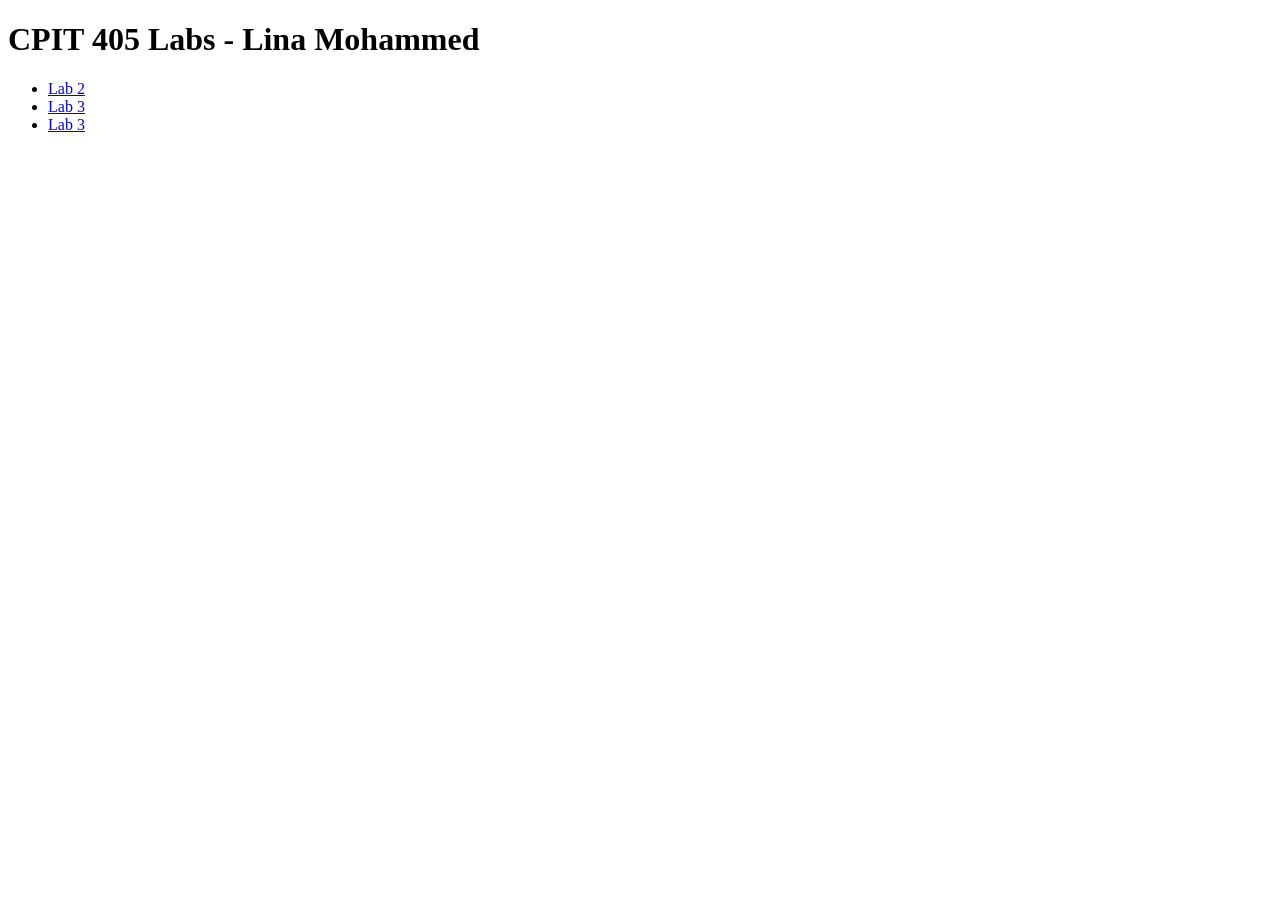
==== index.html @ 56ebfe9c "Update index.html" ====
<!DOCTYPE html>
<html>
<head>
    <title>CPIT 405 - Labs</title>
</head>
<body>

    <h1>CPIT 405 Labs - Lina Mohammed</h1>

    <ul>
        <li><a href="Lab2.html">Lab 2</a></li>
        <li><a href="Lab3.html">Lab 3</a></li>
        <li><a href="Lab3.html">Lab 3</a></li>
    </ul>

</body>
</html>
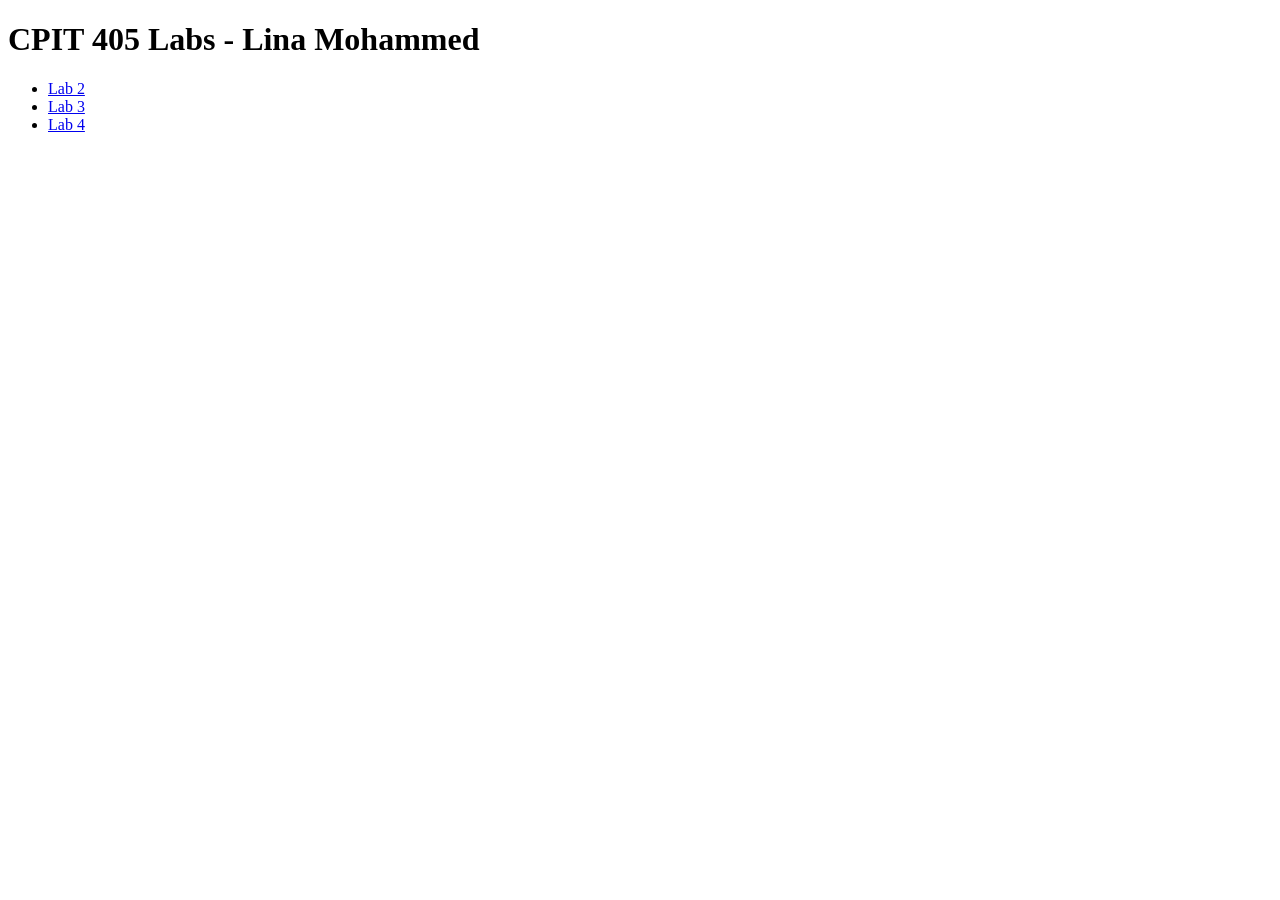
==== commit 47562888: "Update index.html" ====
--- a/index.html
+++ b/index.html
@@ -10,10 +10,11 @@
     <ul>
         <li><a href="Lab2.html">Lab 2</a></li>
         <li><a href="Lab3.html">Lab 3</a></li>
-        <li><a href="Lab3.html">Lab 3</a></li>
+        <li><a href="Lab3.html">Lab 4</a></li>
     </ul>
 
 </body>
 </html>
 
 
+
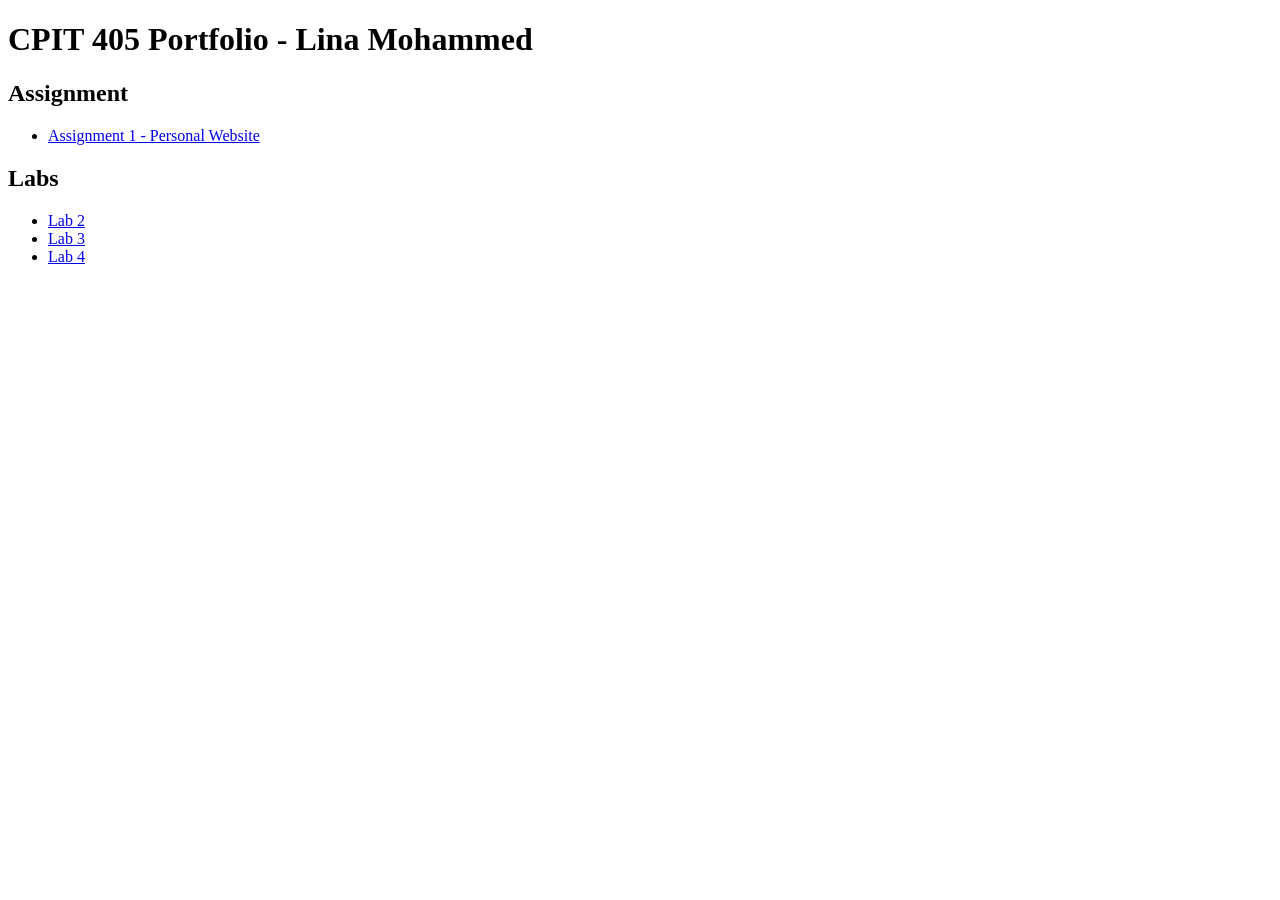
==== commit d7db0929: "Update index.html" ====
--- a/index.html
+++ b/index.html
@@ -1,16 +1,24 @@
 <!DOCTYPE html>
-<html>
+<html lang="en">
 <head>
-    <title>CPIT 405 - Labs</title>
+    <meta charset="UTF-8">
+    <meta name="viewport" content="width=device-width, initial-scale=1.0">
+    <title>CPIT 405 Portfolio</title>
 </head>
 <body>
 
-    <h1>CPIT 405 Labs - Lina Mohammed</h1>
+    <h1>CPIT 405 Portfolio - Lina Mohammed</h1>
 
+    <h2>Assignment</h2>
+    <ul>
+        <li><a href="assignment1.html">Assignment 1 - Personal Website</a></li>
+    </ul>
+
+    <h2>Labs</h2>
     <ul>
         <li><a href="Lab2.html">Lab 2</a></li>
         <li><a href="Lab3.html">Lab 3</a></li>
-        <li><a href="Lab3.html">Lab 4</a></li>
+        <li><a href="Lab4.html">Lab 4</a></li>
     </ul>
 
 </body>
@@ -18,3 +26,5 @@
 
 
 
+
+
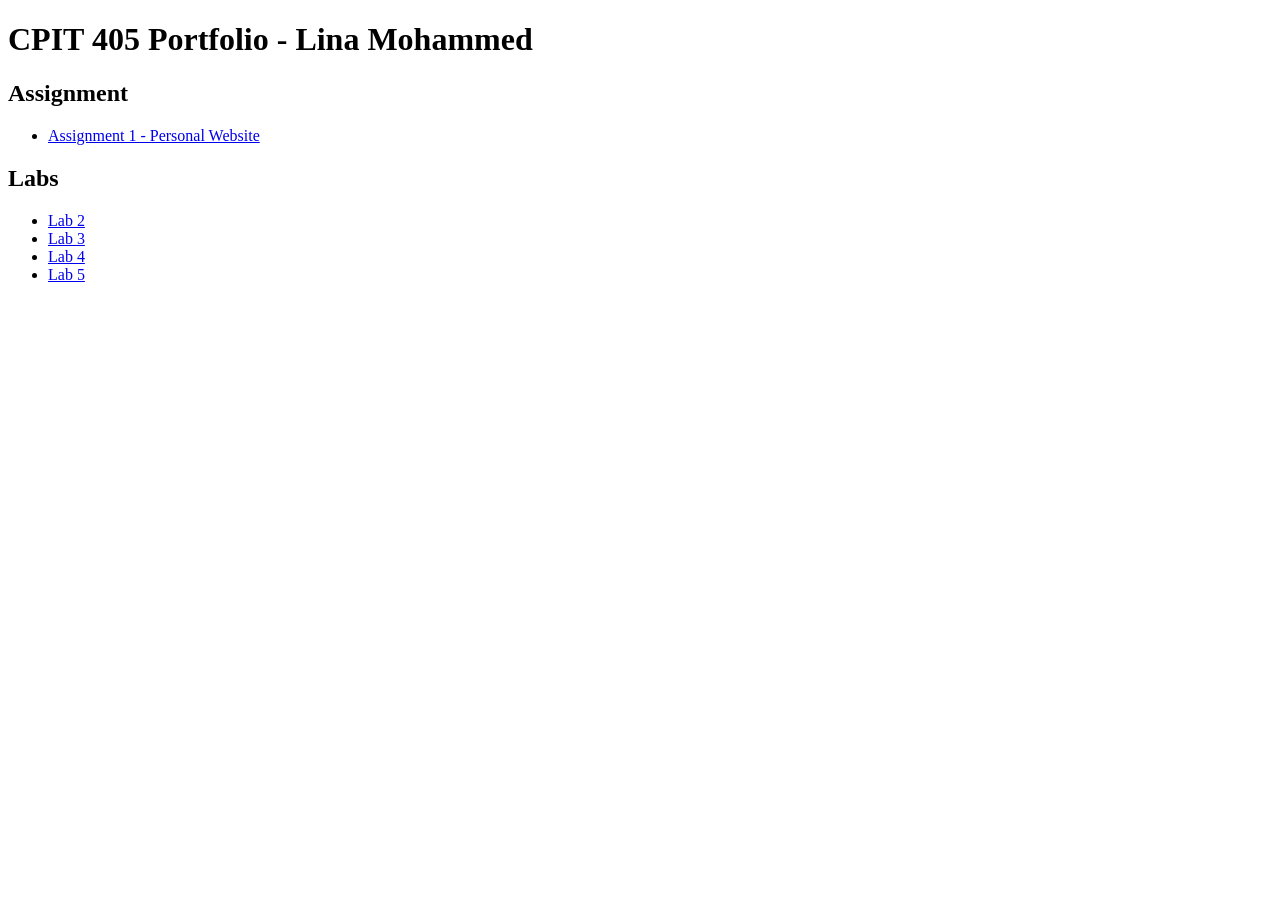
==== commit ae27a5f9: "Update index.html" ====
--- a/index.html
+++ b/index.html
@@ -19,6 +19,7 @@
         <li><a href="Lab2.html">Lab 2</a></li>
         <li><a href="Lab3.html">Lab 3</a></li>
         <li><a href="Lab4.html">Lab 4</a></li>
+        <li><a href="Lab5.html">Lab 5</a></li>
     </ul>
 
 </body>
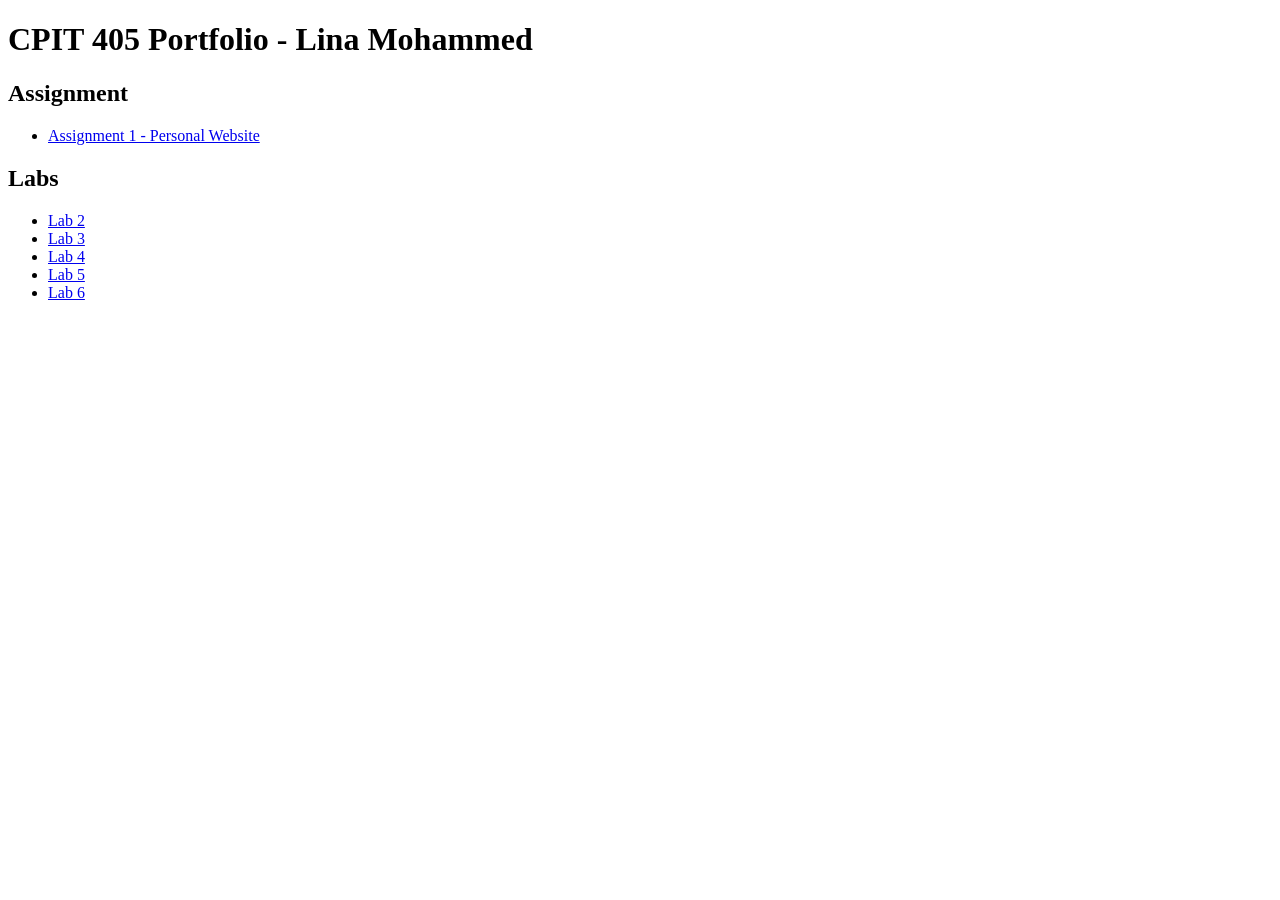
==== commit 8ad69ac9: "Update index.html" ====
--- a/index.html
+++ b/index.html
@@ -20,6 +20,7 @@
         <li><a href="Lab3.html">Lab 3</a></li>
         <li><a href="Lab4.html">Lab 4</a></li>
         <li><a href="Lab5.html">Lab 5</a></li>
+        <li><a href="Lab6.html">Lab 6</a></li>
     </ul>
 
 </body>
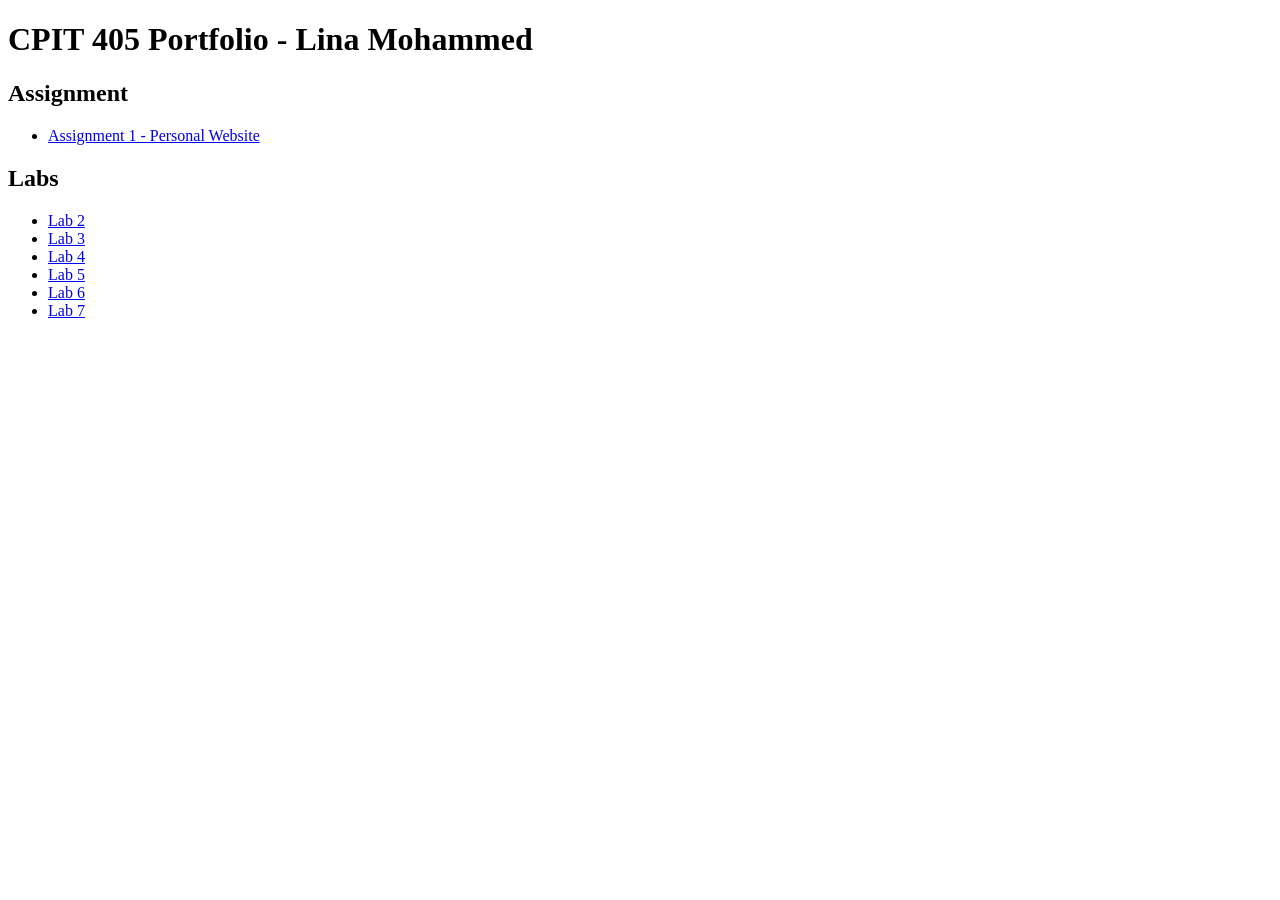
==== commit ae505a9d: "Update index.html" ====
--- a/index.html
+++ b/index.html
@@ -21,6 +21,7 @@
         <li><a href="Lab4.html">Lab 4</a></li>
         <li><a href="Lab5.html">Lab 5</a></li>
         <li><a href="Lab6.html">Lab 6</a></li>
+        <li><a href="Lab7.html">Lab 7</a></li>
     </ul>
 
 </body>
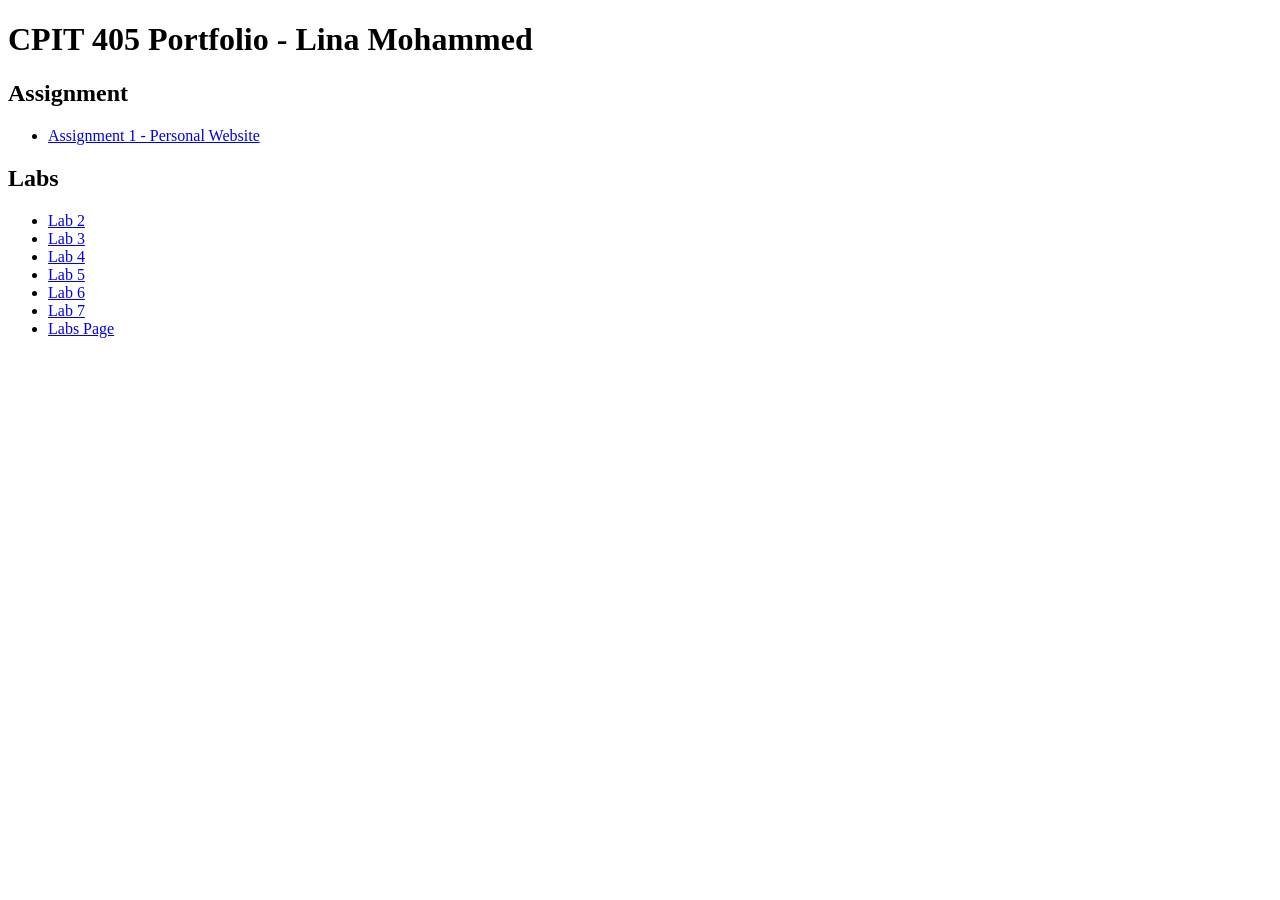
==== commit 70a2a7ca: "Update index.html" ====
--- a/index.html
+++ b/index.html
@@ -22,6 +22,7 @@
         <li><a href="Lab5.html">Lab 5</a></li>
         <li><a href="Lab6.html">Lab 6</a></li>
         <li><a href="Lab7.html">Lab 7</a></li>
+        <li><a href="labs.html">Labs Page</a></li>
     </ul>
 
 </body>
